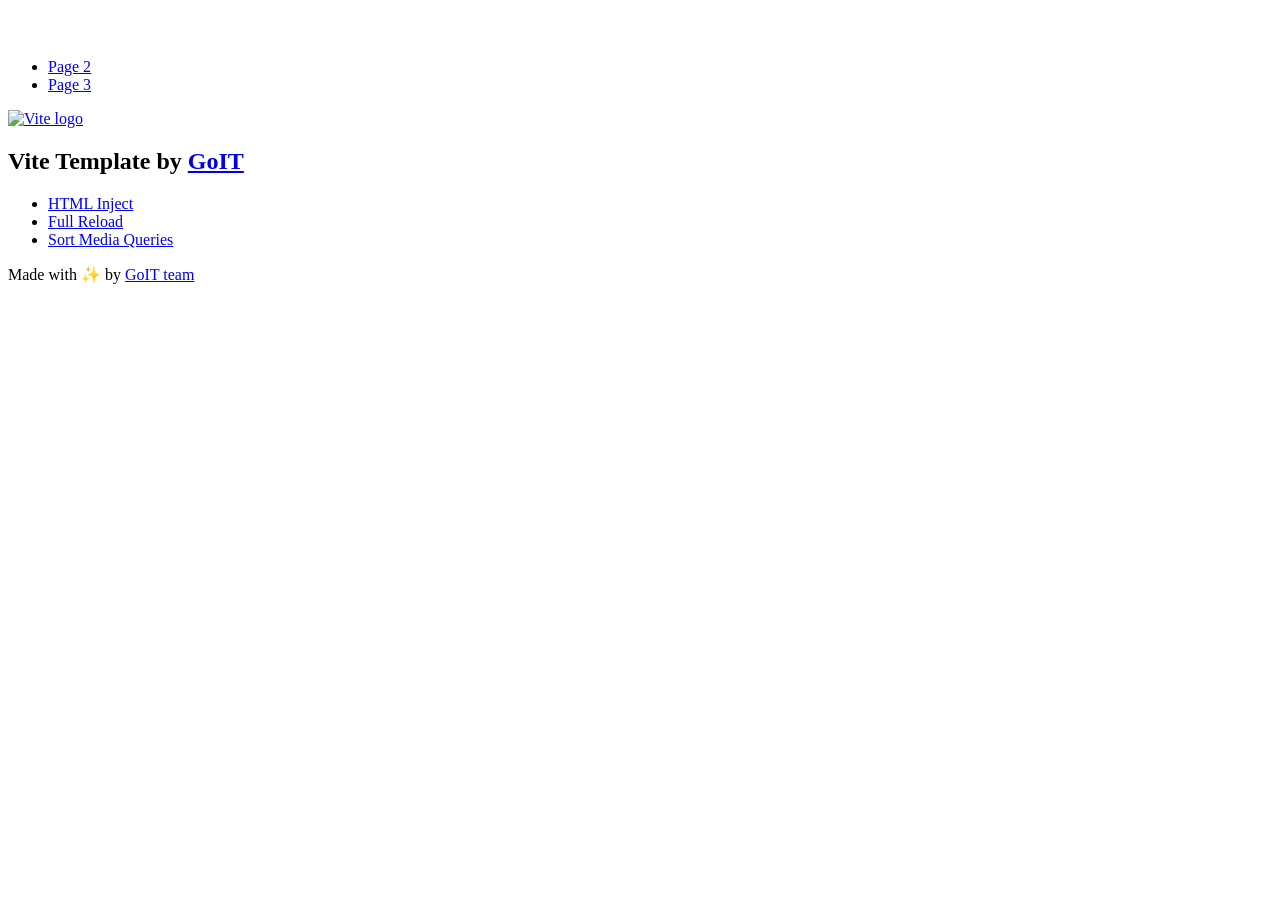
==== index.html @ fb560b7d "Deploying to gh-pages from @ AuroraStruct/goit-js-hw-11@bf85dccedb71fb9295452b0a44367cba9234678b 🚀" ====
<!DOCTYPE html>
<html lang="en">
  <head>
    <meta charset="UTF-8" />
    <link rel="icon" type="image/svg+xml" href="/vanilla-app-template/favicon.svg" />
    <meta name="viewport" content="width=device-width, initial-scale=1.0" />
    <title>Vanilla App Template</title>
    <script type="module" crossorigin src="/vanilla-app-template/index.js"></script>
    <link rel="stylesheet" crossorigin href="/vanilla-app-template/assets/styles-DvPDDfy5.css">
  </head>
  <body>
    <header class="header">
  <div class="container">
    <nav class="nav">
      <a class="nav-logo" href="./index.html" aria-label="Site logo">
        <svg class="nav-logo-icon" width="100" height="30">
          <use href="/vanilla-app-template/assets/sprite-E8vg0sBb.svg#logo"></use>
        </svg>
      </a>
      <ul class="nav-list">
        <li class="nav-item">
          <a class="nav-link {=$highlight-act}" href="./page-2.html">Page 2</a>
        </li>
        <li class="nav-item">
          <a class="nav-link {=$highlight-curr}" href="./page-3.html">Page 3</a>
        </li>
      </ul>
    </nav>
  </div>
</header>


    <main>
      <!-- Loads the specified .html file -->
      <section class="vite-promo">
  <div class="container">
    <div class="vite-promo-thumb">
      <a
        class="vite-promo-link"
        href="https://vitejs.dev/"
        target="_blank"
        rel="noopener noreferrer"
        aria-label="Link to Vite official website"
        title="Vite.js  build tool"
      >
        <!-- Path to images as from index.html file -->
        <img
          class="pic"
          src="/vanilla-app-template/assets/vite-logo-9o_aqrTe.png"
          alt="Vite logo"
          width="640"
          height="640"
        />
      </a>
    </div>
    <h1 class="main-title">
      <span class="main-title-gradient">Vite</span>
      Template by
      <a
        class="main-title-link"
        href="https://github.com/goitacademy/vanilla-app-template"
        target="_blank"
        rel="noopener noreferrer"
      >
        GoIT
      </a>
    </h1>
  </div>
</section>

      <article class="badges">
  <div class="container">
    <ul class="badges-list">
      <li class="badges-item">
        <a
          class="badges-link"
          href="https://www.npmjs.com/package/vite-plugin-html-inject"
          target="_blank"
          rel="noopener noreferrer"
        >
          HTML Inject
        </a>
      </li>
      <li class="badges-item">
        <a
          class="badges-link"
          href="https://www.npmjs.com/package/vite-plugin-full-reload"
          target="_blank"
          rel="noopener noreferrer"
        >
          Full Reload
        </a>
      </li>
      <li class="badges-item">
        <a
          class="badges-link"
          href="https://www.npmjs.com/package/postcss-sort-media-queries"
          target="_blank"
          rel="noopener noreferrer"
        >
          Sort Media Queries
        </a>
      </li>
    </ul>
  </div>
</article>

    </main>

    <footer class="footer">
  <div class="container">
    <p class="footer-desc">
      Made with ✨ by
      <a
        class="footer-link"
        href="https://goit.global/ua/"
        target="_blank"
        rel="noopener noreferrer"
      >
        GoIT team
      </a>
    </p>
  </div>
</footer>


  </body>
</html>
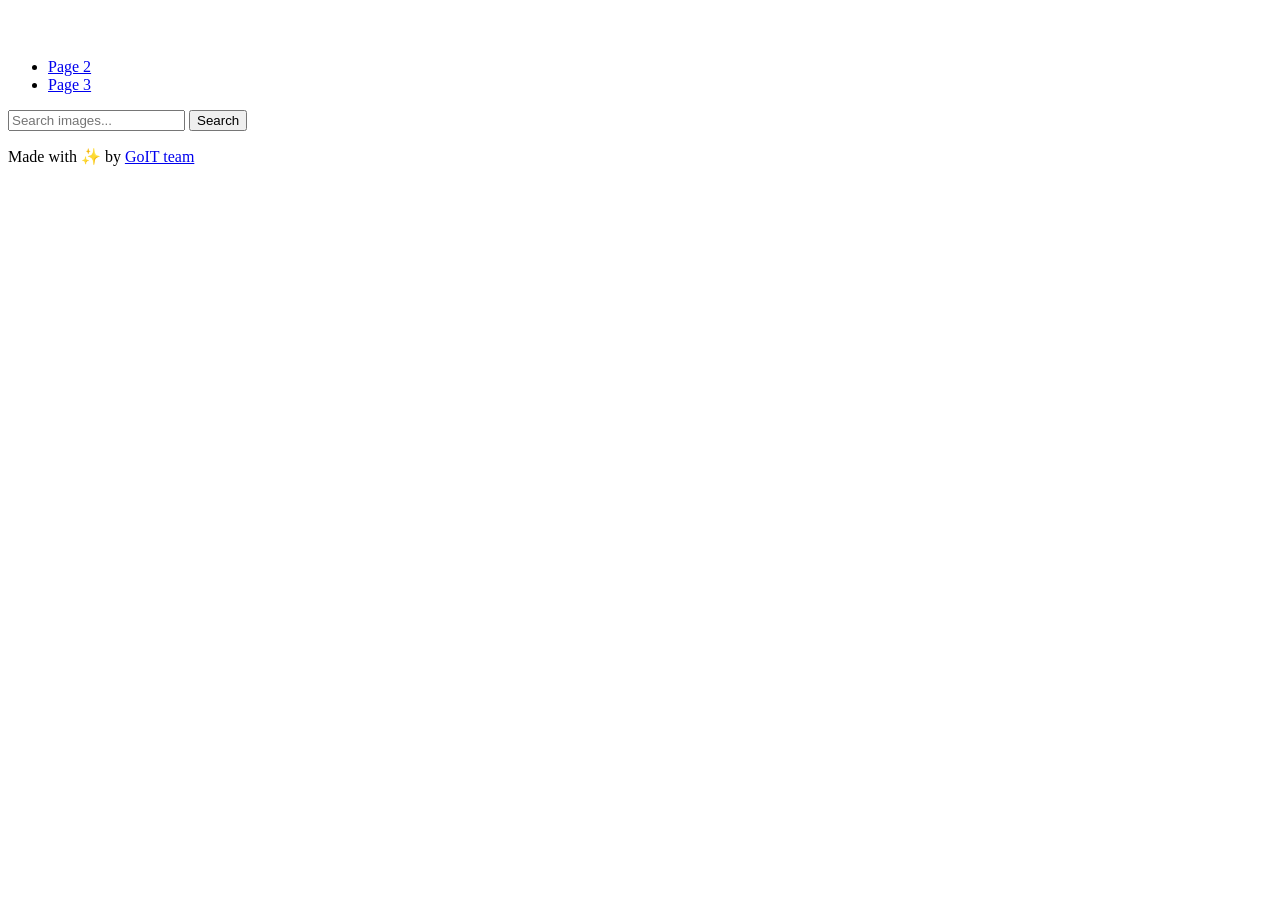
==== commit 0f0d6386: "Deploying to gh-pages from @ AuroraStruct/goit-js-hw-11@83c5e3783c693835a69fc15ab412cd1fbb62e2bc 🚀" ====
--- a/index.html
+++ b/index.html
@@ -1,4 +1,4 @@
-<!DOCTYPE html>
+<!doctype html>
 <html lang="en">
   <head>
     <meta charset="UTF-8" />
@@ -6,7 +6,9 @@
     <meta name="viewport" content="width=device-width, initial-scale=1.0" />
     <title>Vanilla App Template</title>
     <script type="module" crossorigin src="/vanilla-app-template/index.js"></script>
-    <link rel="stylesheet" crossorigin href="/vanilla-app-template/assets/styles-DvPDDfy5.css">
+    <link rel="modulepreload" crossorigin href="/vanilla-app-template/assets/vendor-CucEYOFD.js">
+    <link rel="stylesheet" crossorigin href="/vanilla-app-template/assets/vendor-DumFYO8Z.css">
+    <link rel="stylesheet" crossorigin href="/vanilla-app-template/assets/index-DvPDDfy5.css">
   </head>
   <body>
     <header class="header">
@@ -29,84 +31,19 @@
   </div>
 </header>
 
-
     <main>
-      <!-- Loads the specified .html file -->
-      <section class="vite-promo">
-  <div class="container">
-    <div class="vite-promo-thumb">
-      <a
-        class="vite-promo-link"
-        href="https://vitejs.dev/"
-        target="_blank"
-        rel="noopener noreferrer"
-        aria-label="Link to Vite official website"
-        title="Vite.js  build tool"
-      >
-        <!-- Path to images as from index.html file -->
-        <img
-          class="pic"
-          src="/vanilla-app-template/assets/vite-logo-9o_aqrTe.png"
-          alt="Vite logo"
-          width="640"
-          height="640"
+      <form class="form">
+        <input
+          type="text"
+          name="search-text"
+          placeholder="Search images..."
+          required
         />
-      </a>
-    </div>
-    <h1 class="main-title">
-      <span class="main-title-gradient">Vite</span>
-      Template by
-      <a
-        class="main-title-link"
-        href="https://github.com/goitacademy/vanilla-app-template"
-        target="_blank"
-        rel="noopener noreferrer"
-      >
-        GoIT
-      </a>
-    </h1>
-  </div>
-</section>
-
-      <article class="badges">
-  <div class="container">
-    <ul class="badges-list">
-      <li class="badges-item">
-        <a
-          class="badges-link"
-          href="https://www.npmjs.com/package/vite-plugin-html-inject"
-          target="_blank"
-          rel="noopener noreferrer"
-        >
-          HTML Inject
-        </a>
-      </li>
-      <li class="badges-item">
-        <a
-          class="badges-link"
-          href="https://www.npmjs.com/package/vite-plugin-full-reload"
-          target="_blank"
-          rel="noopener noreferrer"
-        >
-          Full Reload
-        </a>
-      </li>
-      <li class="badges-item">
-        <a
-          class="badges-link"
-          href="https://www.npmjs.com/package/postcss-sort-media-queries"
-          target="_blank"
-          rel="noopener noreferrer"
-        >
-          Sort Media Queries
-        </a>
-      </li>
-    </ul>
-  </div>
-</article>
-
+        <button type="submit">Search</button>
+      </form>
+      <ul class="gallery"></ul>
+      <span class="loader" style="display: none"></span>
     </main>
-
     <footer class="footer">
   <div class="container">
     <p class="footer-desc">
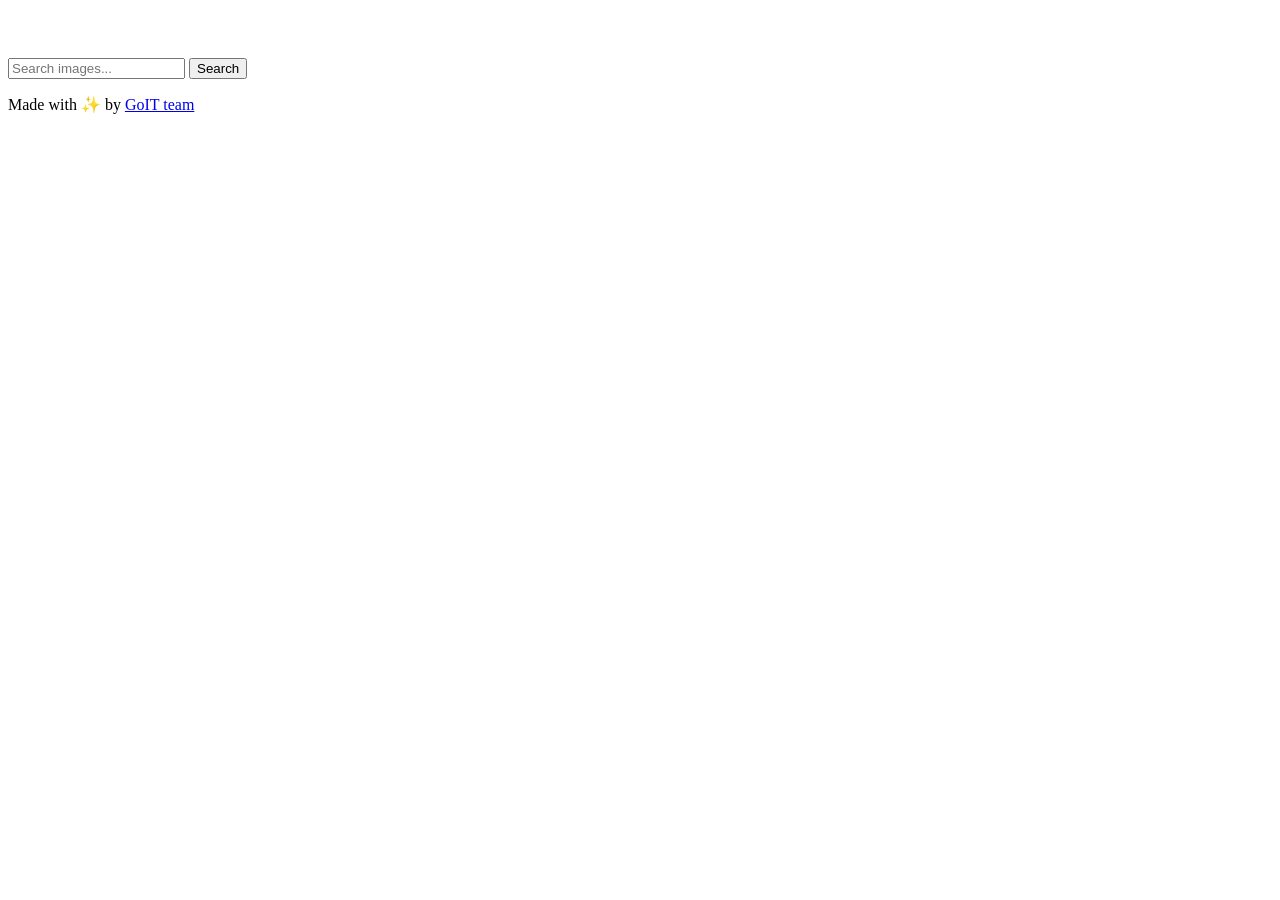
==== commit e4d77e5e: "Deploying to gh-pages from @ AuroraStruct/goit-js-hw-11@0ddf3672b5d320e3b4ad6d853d7216f50168421d 🚀" ====
--- a/index.html
+++ b/index.html
@@ -19,14 +19,7 @@
           <use href="/vanilla-app-template/assets/sprite-E8vg0sBb.svg#logo"></use>
         </svg>
       </a>
-      <ul class="nav-list">
-        <li class="nav-item">
-          <a class="nav-link {=$highlight-act}" href="./page-2.html">Page 2</a>
-        </li>
-        <li class="nav-item">
-          <a class="nav-link {=$highlight-curr}" href="./page-3.html">Page 3</a>
-        </li>
-      </ul>
+      <ul class="nav-list"></ul>
     </nav>
   </div>
 </header>
